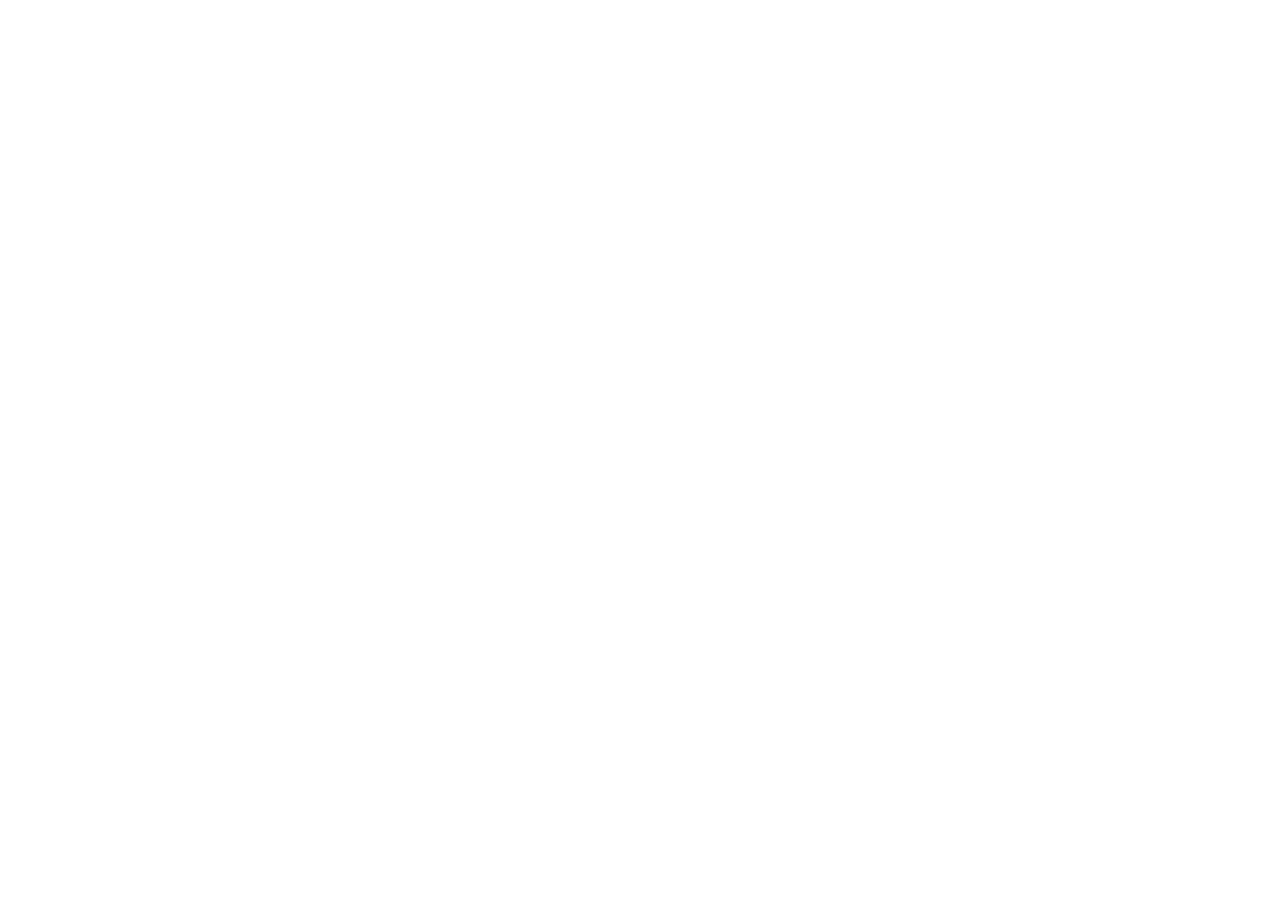
==== src/index.html @ b88e14a4 "Initial commit" ====
<!DOCTYPE html>
<html lang="en">
  <head>
    <meta charset="UTF-8" />
    <link rel="icon" type="image/svg+xml" href="/favicon.svg" />
    <meta name="viewport" content="width=device-width, initial-scale=1.0" />
    <title>Vanilla App Template</title>
    <link rel="stylesheet" href="./css/styles.css" />
  </head>
  <body>
    <load src="./partials/header.html" icon-path="img/sprite.svg#logo" />

    <main>
      <!-- Loads the specified .html file -->
      <load src="./partials/vite-promo.html" />
      <load src="./partials/badges.html" />
    </main>

    <load src="./partials/footer.html" />

    <script type="module" src="./main.js"></script>
  </body>
</html>
---- src/css/styles.css ----
/**
  |============================
  | include css partials with
  | default @import url()
  |============================
*/
/* Common styles */
@import url('./reset.css');
@import url('./base.css');
@import url('./container.css');
@import url('./animations.css');

/* Sections style */
@import url('./header.css');
@import url('./vite-promo.css');
@import url('./badges.css');
@import url('./back-link.css');
@import url('./footer.css');
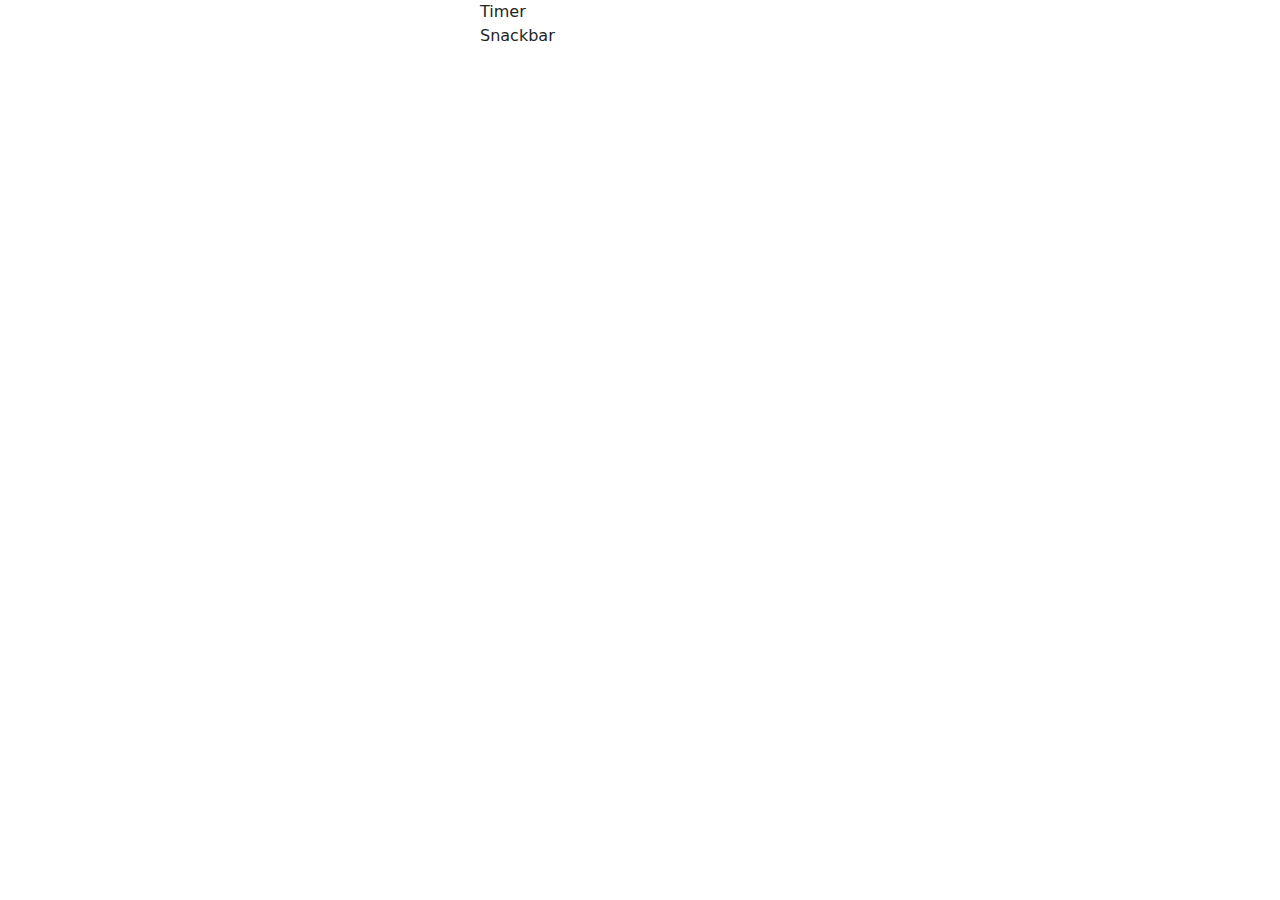
==== commit 541593fc: "homework js 10 part 1" ====
--- a/src/index.html
+++ b/src/index.html
@@ -8,16 +8,12 @@
     <link rel="stylesheet" href="./css/styles.css" />
   </head>
   <body>
-    <load src="./partials/header.html" icon-path="img/sprite.svg#logo" />
-
-    <main>
-      <!-- Loads the specified .html file -->
-      <load src="./partials/vite-promo.html" />
-      <load src="./partials/badges.html" />
-    </main>
-
-    <load src="./partials/footer.html" />
-
+    <nav class="container">
+      <ul>
+        <li><a href="./1-timer.html">Timer</a></li>
+        <li><a href="./2-snackbar.html">Snackbar</a></li>
+      </ul>
+    </nav>
     <script type="module" src="./main.js"></script>
   </body>
 </html>
--- a/src/css/styles.css
+++ b/src/css/styles.css
@@ -11,8 +11,4 @@
 @import url('./animations.css');
 
 /* Sections style */
-@import url('./header.css');
-@import url('./vite-promo.css');
-@import url('./badges.css');
-@import url('./back-link.css');
-@import url('./footer.css');
+@import url('./1-timer.css');
